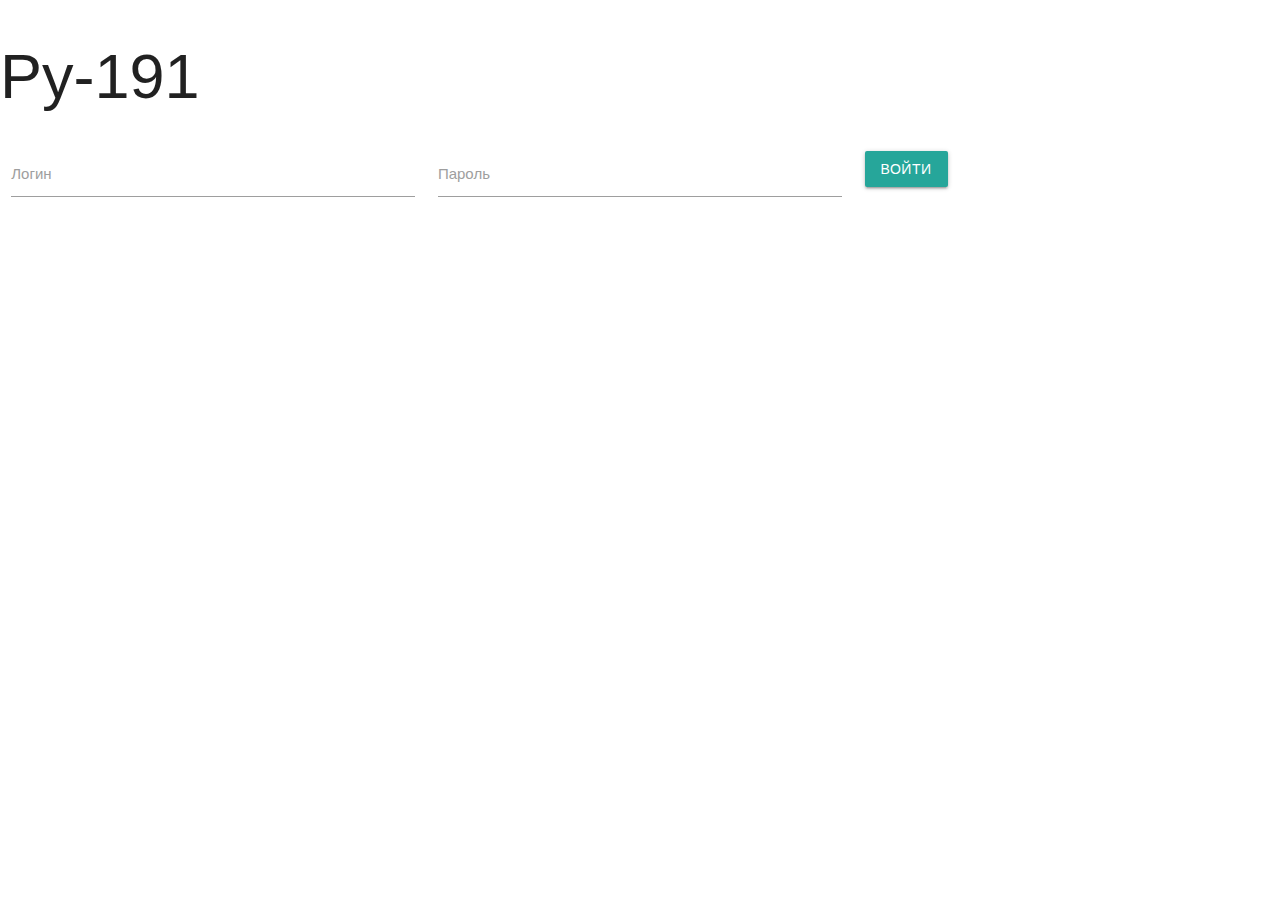
==== Homework/WebLessons/index.html @ aa33bf31 "Edit valid" ====
<!DOCTYPE html>
<html lang="en">
<head>
    <meta charset="UTF-8">
    <meta http-equiv="X-UA-Compatible" content="IE=edge">
    <meta name="viewport" content="width=device-width, initial-scale=1.0">

    <!-- Compiled and minified CSS -->
    <link rel="stylesheet" href="https://cdnjs.cloudflare.com/ajax/libs/materialize/1.0.0/css/materialize.min.css">
    <!-- Compiled and minified JavaScript -->
    <script src="https://cdnjs.cloudflare.com/ajax/libs/materialize/1.0.0/js/materialize.min.js"></script>
   
    <title>Py191</title>
</head>
<body>
    <h1>Py-191</h1>
    <div class="row">
        <div class="input-field col s4">
          <input id ="user-login" type="text" class="validate">
          <label for="user-login">Логин</label>
        </div>
        <div class="input-field col s4">
          <input id ="user-password" type="password" class="validate">
          <label for="user-password">Пароль</label>
        </div>
        <div class="input-field col s4">
            <input type="button" id="login-button" value="Войти" class="btn"/>
        </div>
    </div>
    <p id="out"></p>

<script>
    document.addEventListener('DOMContentLoaded',()=>{
        const loginButton = document.querySelector( "#login-button" );
        if( ! loginButton ) throw "DOMContentLoaded: #login-button not found";
        loginButton.addEventListener( 'click', loginButtonClick );
    });

    function loginButtonClick(e){
        
        const userLogin = document.querySelector( "#user-login" );
        if( ! userLogin ) throw "loginButtonClick: #user-login not found";
        const userPassword = document.querySelector( "#user-password" );
        if( ! userLogin ) throw "loginButtonClick: #user-password not found";

        const credentials = btoa( userLogin.value + ':' + userPassword.value ) ;

        fetch( "/auth", {
        method: 'GET',
        headers: {
            'Authorization': 'Basic ' + credentials
        }
        }).then( r => {
            if( r.status != 200 ){
                alert("Логин или пароль неправильные")
            }else{
                r.text().then( t => {
                    console.log( t );
                })
            }
        });
    }
</script>

</body>
</html>
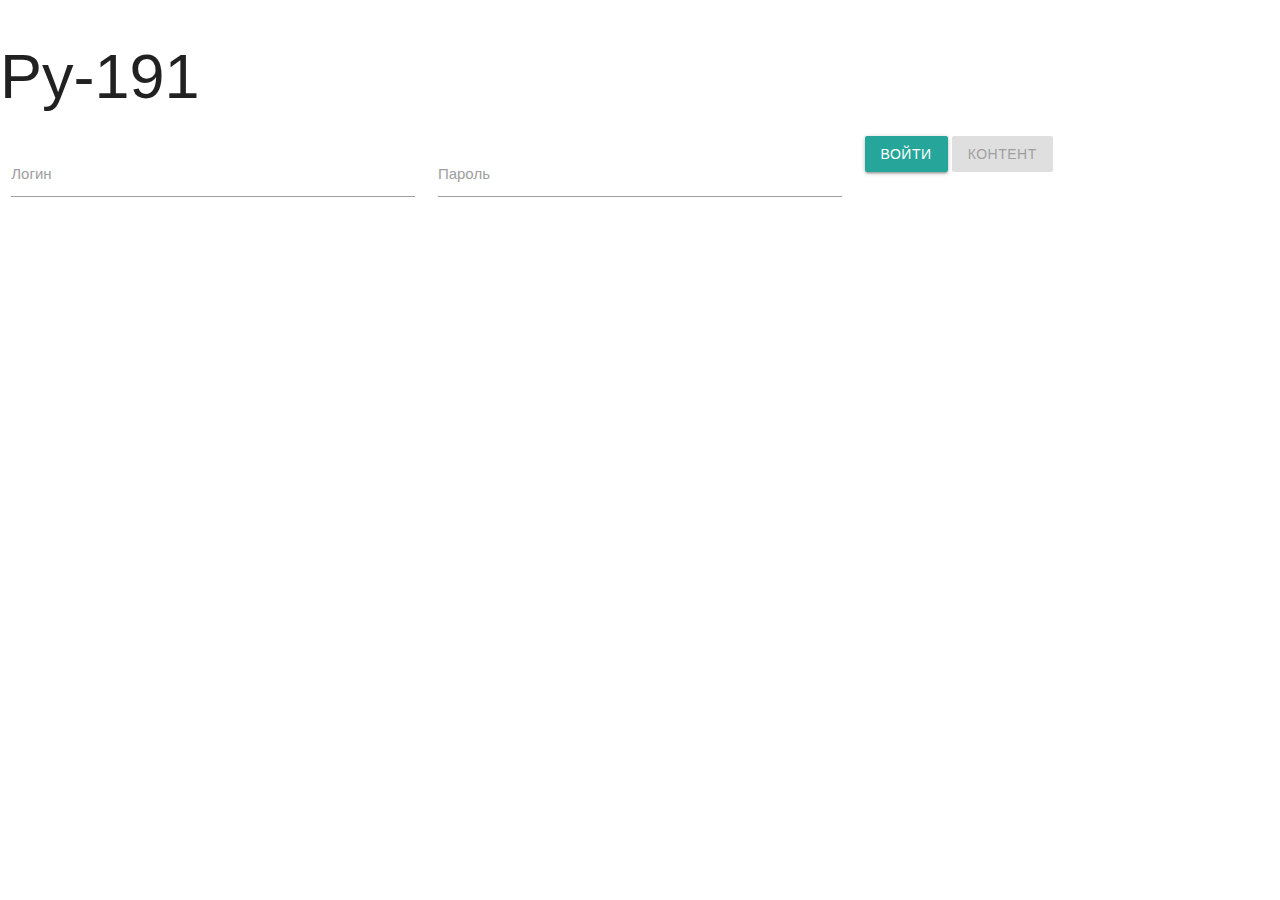
==== commit 394d2e0a: "disable button" ====
--- a/Homework/WebLessons/index.html
+++ b/Homework/WebLessons/index.html
@@ -23,18 +23,40 @@
           <input id ="user-password" type="password" class="validate">
           <label for="user-password">Пароль</label>
         </div>
-        <div class="input-field col s4">
+        <div  class="col s4">
             <input type="button" id="login-button" value="Войти" class="btn"/>
+            <!-- Прячим кнопку с помощью типа "hidden" -->
+            <input disabled type="button" id="items-button" value="Контент" class="btn"/>
         </div>
     </div>
-    <p id="out"></p>
+    <div class="row">
+        <p id="out"></p>
+    </div>
+    
 
 <script>
     document.addEventListener('DOMContentLoaded',()=>{
         const loginButton = document.querySelector( "#login-button" );
         if( ! loginButton ) throw "DOMContentLoaded: #login-button not found";
         loginButton.addEventListener( 'click', loginButtonClick );
+
+        const itemsButton = document.querySelector( "#items-button" );
+        if( ! itemsButton ) throw "DOMContentLoaded: #items-button not found";
+        itemsButton.addEventListener( 'click', itemsButtonClick );
     });
+
+    function itemsButtonClick(e){
+        
+        var access_token = window.sessionStorage.getItem( "access_token" ) ;
+        alert(access_token)
+        document.getElementById("out").value = access_token
+        fetch( "/items", {
+        method: 'GET',
+        headers: {
+            'Authorization': 'Bearer ' + access_token
+        }
+        })
+    }
 
     function loginButtonClick(e){
         
@@ -54,9 +76,13 @@
             if( r.status != 200 ){
                 alert("Логин или пароль неправильные")
             }else{
-                r.text().then( t => {
-                    console.log( t );
-                })
+                r.json().then( j => {
+                    console.log( j );
+                    // window.sessionStorage.setItem( "access_token", j.access_token ) ;
+                    // alert(j.access_token)
+                    // При успешной авторизации показываем кнопку контент
+                    document.getElementById("items-button").removeAttribute("disabled");
+                });
             }
         });
     }
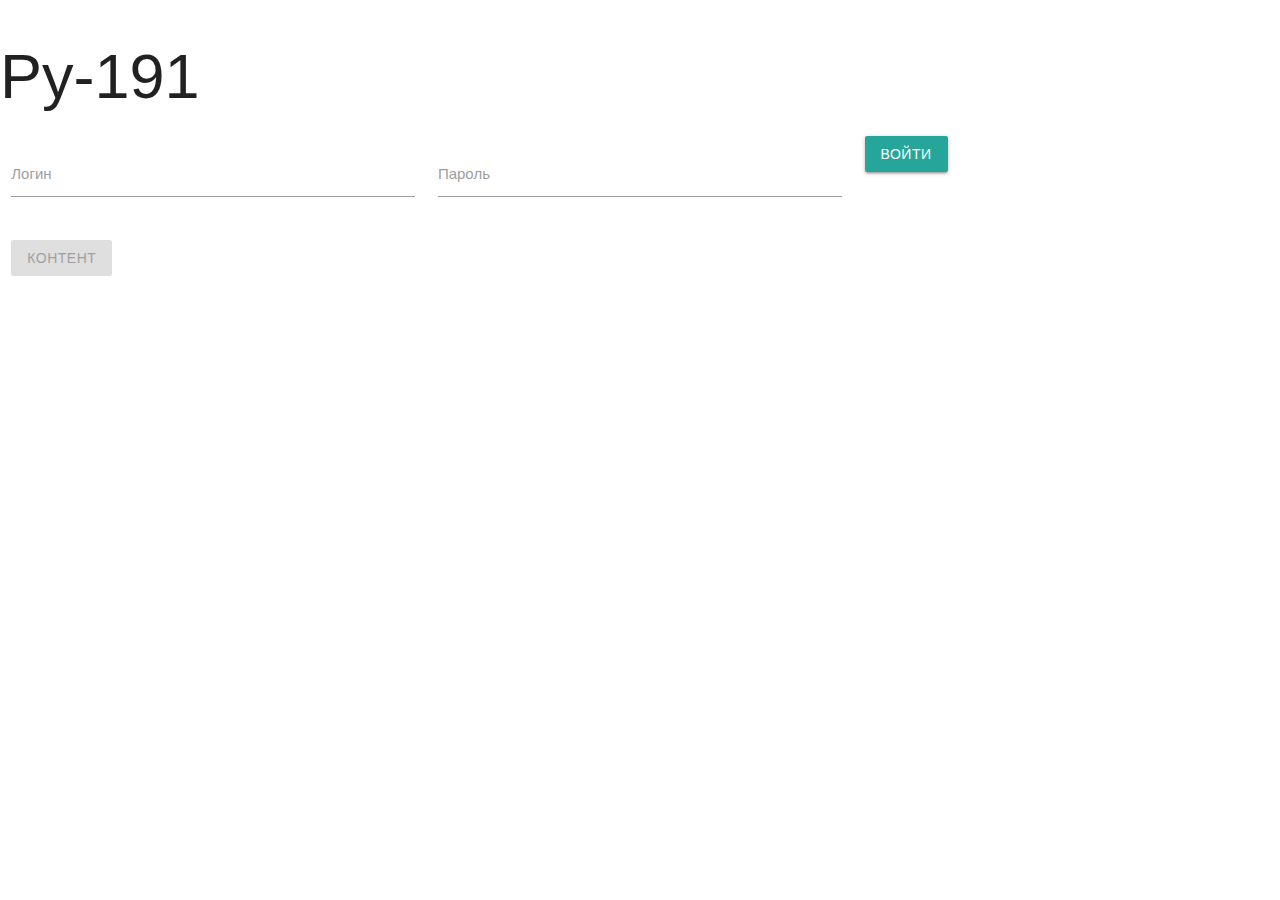
==== commit 32ffd4fd: "TokinUpdate and http Classwork" ====
--- a/Homework/WebLessons/index.html
+++ b/Homework/WebLessons/index.html
@@ -11,10 +11,13 @@
     <script src="https://cdnjs.cloudflare.com/ajax/libs/materialize/1.0.0/js/materialize.min.js"></script>
    
     <title>Py191</title>
+
+
 </head>
 <body>
     <h1>Py-191</h1>
-    <div class="row">
+
+    <div class="row" id="auth">
         <div class="input-field col s4">
           <input id ="user-login" type="text" class="validate">
           <label for="user-login">Логин</label>
@@ -25,14 +28,19 @@
         </div>
         <div  class="col s4">
             <input type="button" id="login-button" value="Войти" class="btn"/>
-            <!-- Прячим кнопку с помощью типа "hidden" -->
-            <input disabled type="button" id="items-button" value="Контент" class="btn"/>
         </div>
     </div>
+
+
+
     <div class="row">
-        <p id="out"></p>
+        <div class="col">
+            <input disabled type="button" id="items-button" value="Контент" class="btn"/><br>
+            <p id="out"></p>
+        </div>
     </div>
     
+
 
 <script>
     document.addEventListener('DOMContentLoaded',()=>{
@@ -43,19 +51,40 @@
         const itemsButton = document.querySelector( "#items-button" );
         if( ! itemsButton ) throw "DOMContentLoaded: #items-button not found";
         itemsButton.addEventListener( 'click', itemsButtonClick );
+
+
+        access_token = window.sessionStorage.getItem("access_token");
+        // Если токен активен то выключаем кнопку и убераем авторизацию 
+        if(access_token) {  
+            document.getElementById("auth").hidden=true;
+            document.getElementById("items-button").removeAttribute("disabled");
+            return;
+        }
+
     });
 
     function itemsButtonClick(e){
         
         var access_token = window.sessionStorage.getItem( "access_token" ) ;
-        alert(access_token)
-        document.getElementById("out").value = access_token
+        
         fetch( "/items", {
         method: 'GET',
         headers: {
             'Authorization': 'Bearer ' + access_token
         }
-        })
+        }).then( async r => {
+        if( r.status == 401 ) {
+            alert( await r.text() ) ;
+            // проверка токена отклонена - удалить токен из хранилища
+            window.sessionStorage.removeItem("access_token") ;
+        }
+        else if( r.status == 200 ) {
+            out.innerText = await r.text() ;
+        }
+        else {
+            console.log( r ) ;
+        }
+    } ) ;
     }
 
     function loginButtonClick(e){
@@ -78,10 +107,12 @@
             }else{
                 r.json().then( j => {
                     console.log( j );
-                    // window.sessionStorage.setItem( "access_token", j.access_token ) ;
-                    // alert(j.access_token)
+                    window.sessionStorage.setItem( "access_token", j.access_token ) ;
+                    window.sessionStorage.setItem( "expires_in", j.expires_in ) ;
                     // При успешной авторизации показываем кнопку контент
                     document.getElementById("items-button").removeAttribute("disabled");
+                    // Выключаем авторизацию
+                    document.getElementById("auth").hidden=true;
                 });
             }
         });
